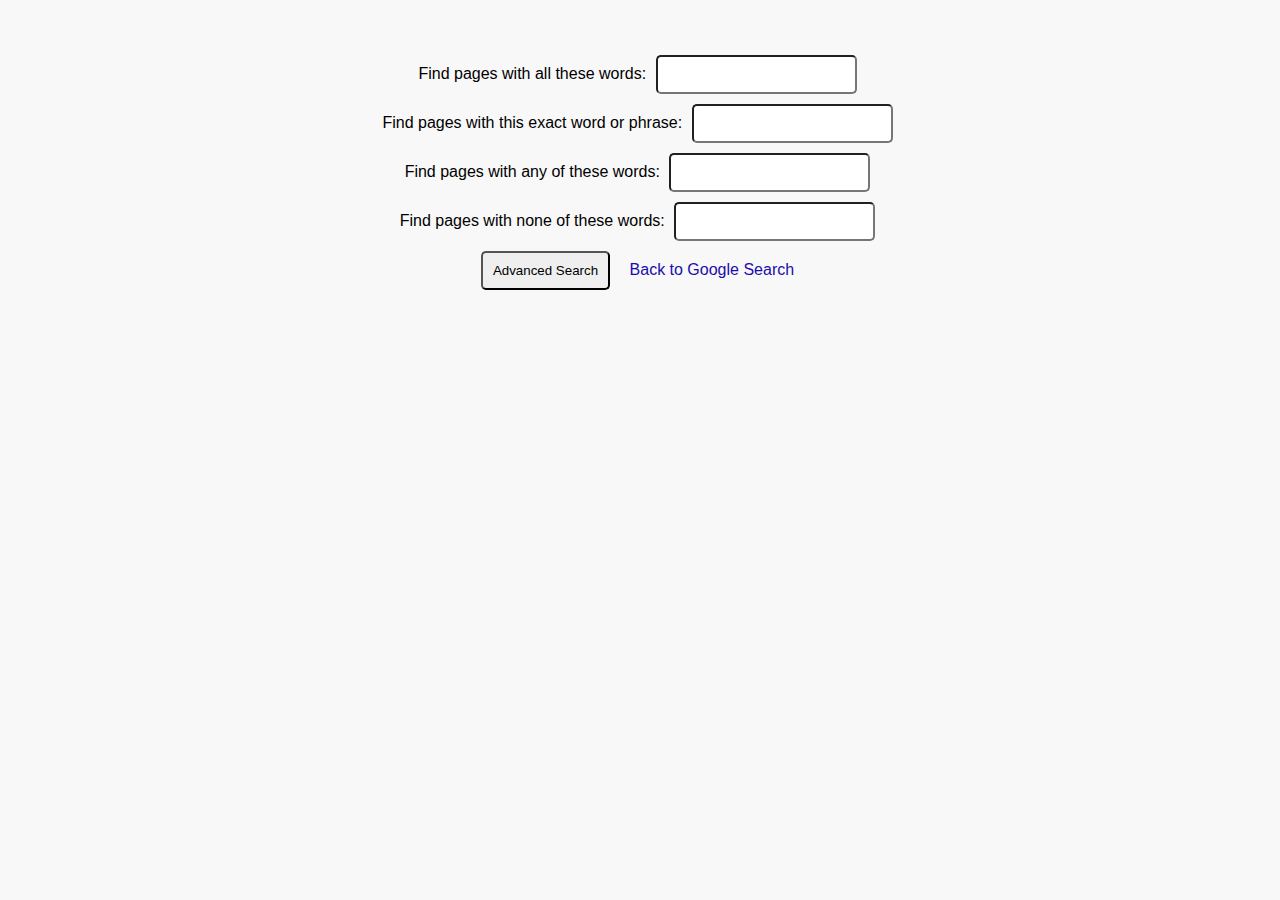
==== advanced.html @ 0e60540e "Initial commit: Add project files" ====
<!DOCTYPE html>
<html lang="en">
<head>
    <meta charset="UTF-8">
    <meta name="viewport" content="width=device-width, initial-scale=1.0">
    <link rel="stylesheet" href="style.css">
    <title>Google Advanced Search</title>
</head>
<body>
    <form action="https://www.google.com/search">
        <div>
            <label for="all-words">Find pages with all these words:</label>
            <input type="text" name="as_q">
        </div>
        <div>
            <label for="exact-phrase">Find pages with this exact word or phrase:</label>
            <input type="text" name="as_epq">
        </div>
        <div>
            <label for="any-words">Find pages with any of these words:</label>
            <input type="text" name="as_oq">
        </div>
        <div>
            <label for="none-words">Find pages with none of these words:</label>
            <input type="text" name="as_eq">
        </div>
        <input type="submit" value="Advanced Search">
        <a href="index.html">Back to Google Search</a>
    </form>
</body>
</html>
---- style.css ----
body {
    font-family: Arial, sans-serif;
    margin: 0;
    padding: 0;
    background-color: #f8f8f8;
}

form {
    text-align: center;
    margin-top: 50px;
}

input[type="text"],
input[type="submit"],
input[type="image"] {
    margin: 5px;
    padding: 10px;
    border-radius: 5px;
}

a {
    margin: 10px;
    text-decoration: none;
    color: #1a0dab;
}

a:hover {
    text-decoration: underline;
}
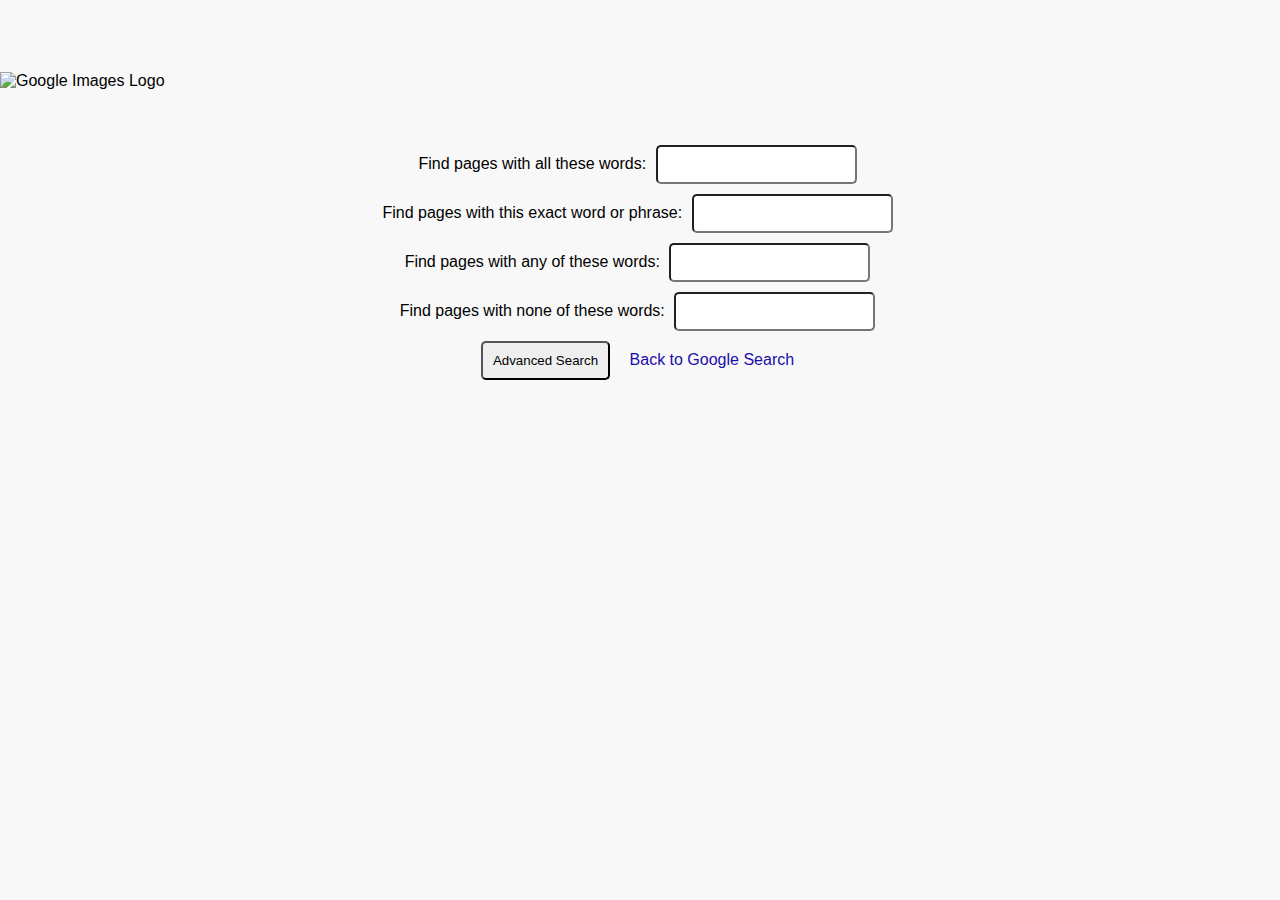
==== commit 60ab0698: "Update advanced.html" ====
--- a/advanced.html
+++ b/advanced.html
@@ -7,6 +7,8 @@
     <title>Google Advanced Search</title>
 </head>
 <body>
+	<br><br><br><br>
+	<header><img src="https://www.google.com.ph/images/branding/googlelogo/1x/googlelogo_color_272x92dp.png" alt="Google Images Logo"></header>
     <form action="https://www.google.com/search">
         <div>
             <label for="all-words">Find pages with all these words:</label>
@@ -29,3 +31,8 @@
     </form>
 </body>
 </html>
+
+
+
+
+
